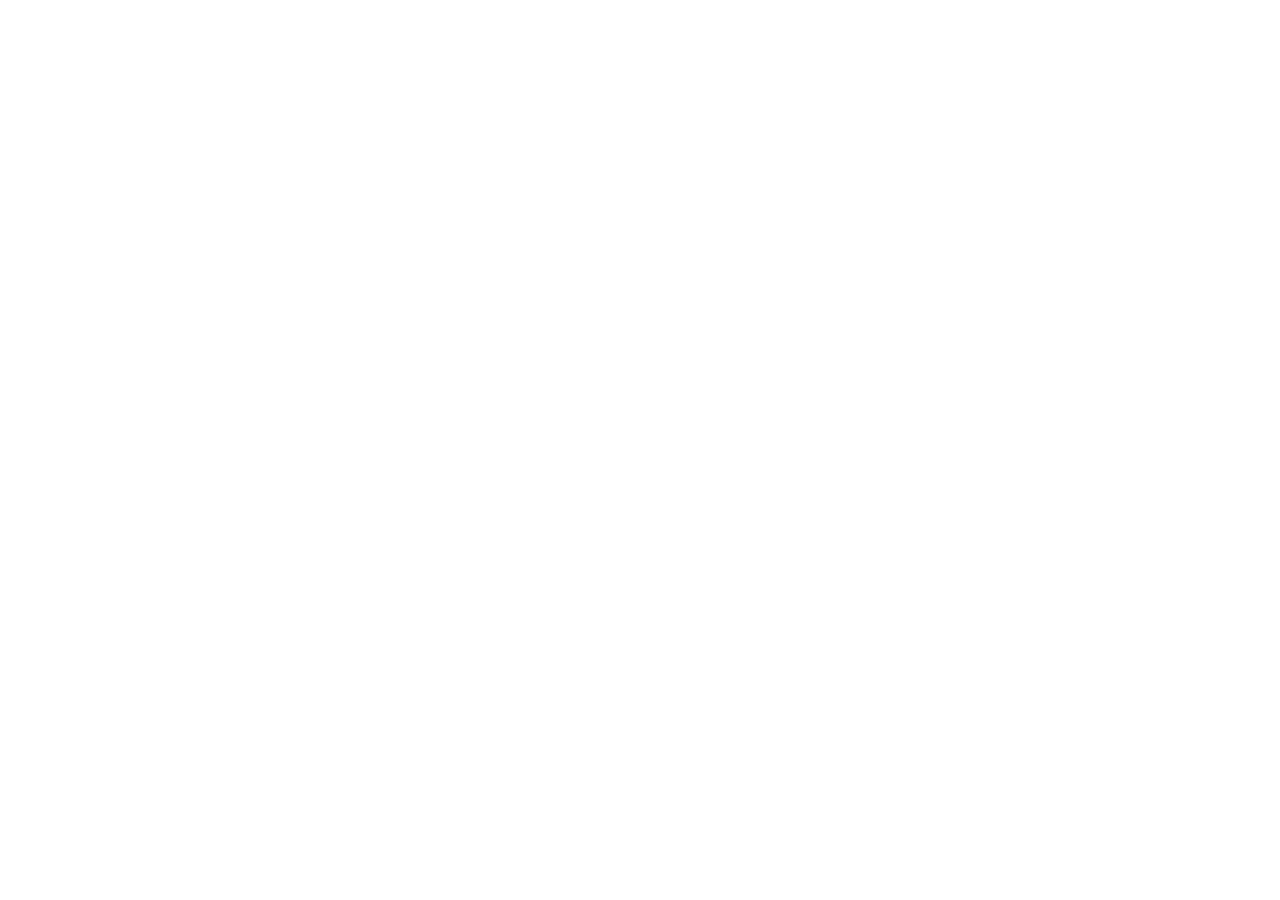
==== index.html @ 09c4ddda "Js First Session" ====
<!DOCTYPE html>
<html lang="en">
<head>
    <meta charset="UTF-8">
    <meta name="viewport" content="width=device-width, initial-scale=1.0">
    <title>Document</title>
</head>
<body>
    
</body>
<script src="./js/script.js">
    
</script>
</html>
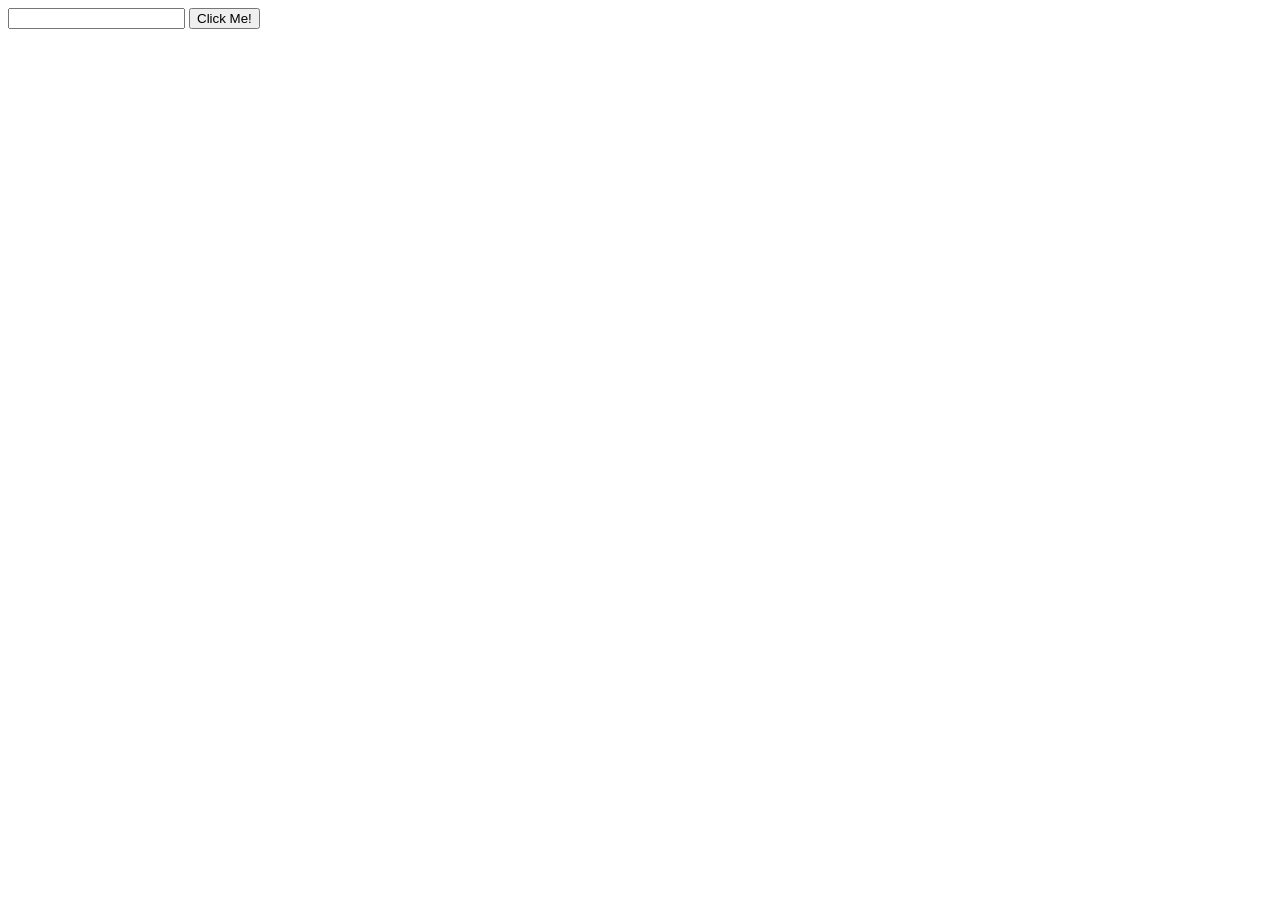
==== commit 30f241c3: "Event in JS" ====
--- a/index.html
+++ b/index.html
@@ -6,7 +6,8 @@
     <title>Document</title>
 </head>
 <body>
-    
+    <input type="text">
+    <button id="btn">Click Me!</button>
 </body>
 <script src="./js/script.js">
     
